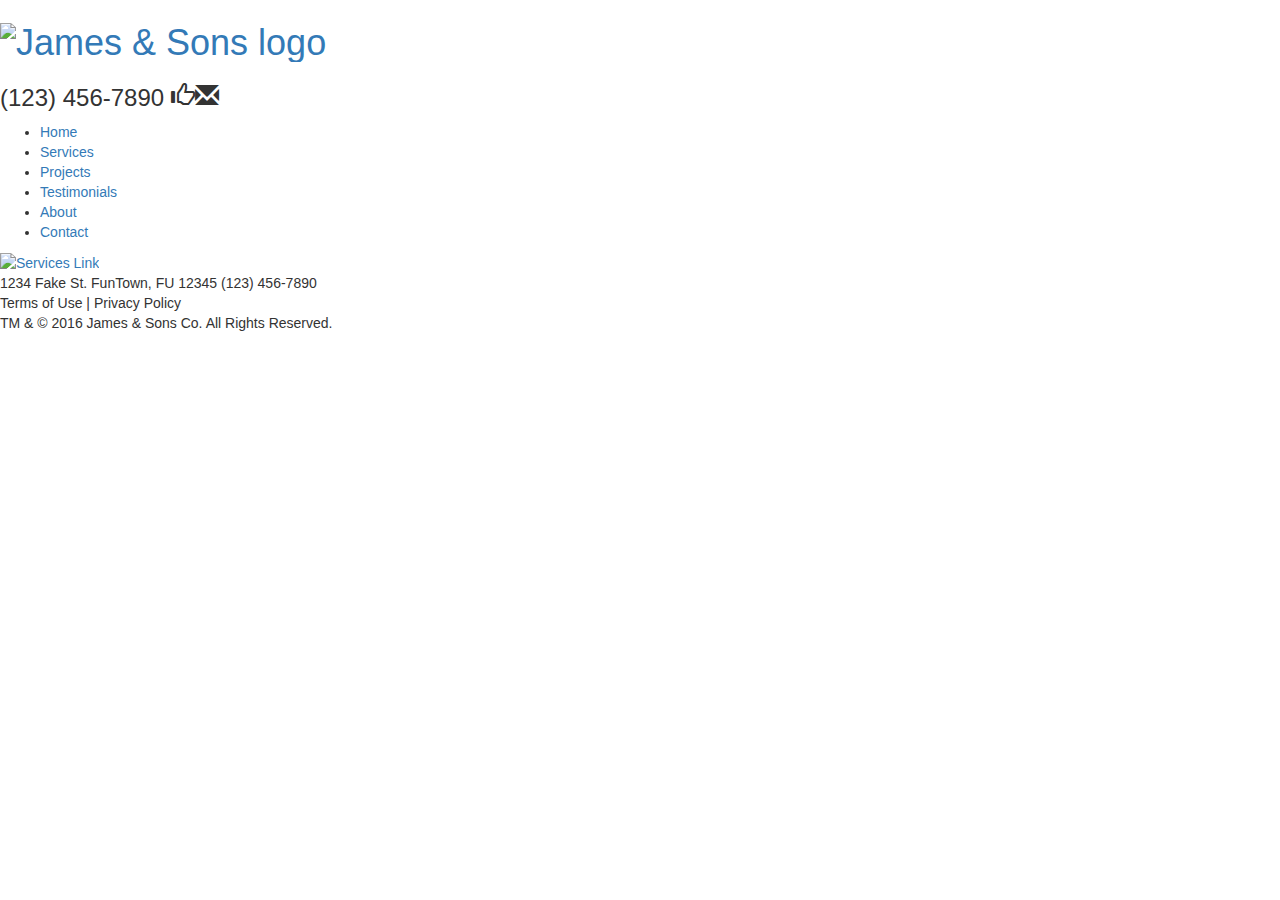
==== index.html @ 794a97bf "Create index.html" ====
<!DOCTYPE html PUBLIC "-//W3C//DTD HTML 4.01//EN" "http://www.w3.org/TR/html4/strict.dtd">

<html>

<head>
  <meta content="text/html; charset=utf-8" http-equiv="content-type">
  <title>James & Sons</title>
  <link rel="stylesheet" href="css/global.css" type="text/css">
  <link rel="stylesheet" href="css/index.css" type="text/css">
  <link rel="stylesheet" href="https://maxcdn.bootstrapcdn.com/bootstrap/3.3.7/css/bootstrap.min.css">
</head>

<body>

  <div id="content">
	<div id="nav">
		<h1 id="logo"><a href="#"> <img src="images/james-and-sons-small.png" alt="James & Sons logo" /></a></h1>
		<h3> (123) 456-7890 <i class="glyphicon glyphicon-thumbs-up"></i><i class="glyphicon glyphicon-envelope"></i></h3>
		<ul>
			<li id="leftNav"><a href="index.html">Home</a></li>
			<li><a href="html/services.html">Services</a></li>
			<li><a href="html/projects.html">Projects</a></li>
			<li><a href="#">Testimonials</a></li>
			<li><a href="#">About</a></li>
			<li class="right"><a href="#">Contact</a></li>
		</ul>
	</div>
	<div id="servicesBox">
		<a href="html/services.html"><img src="images/services.jpg" alt="Services Link"></a>
	</div>
	<div class="clear"></div>
	<div class="middleBox">
	
	</div>
	<div class="bottomBox">
	
	</div>
	<div id="footer">
		<p>1234 Fake St. FunTown, FU 12345 (123) 456-7890 <br>
		Terms of Use | Privacy Policy <br>
		TM &amp; &copy; 2016 James & Sons Co.  All Rights Reserved. </p>
	</div>
  
  </div>
    
</body>

</html>
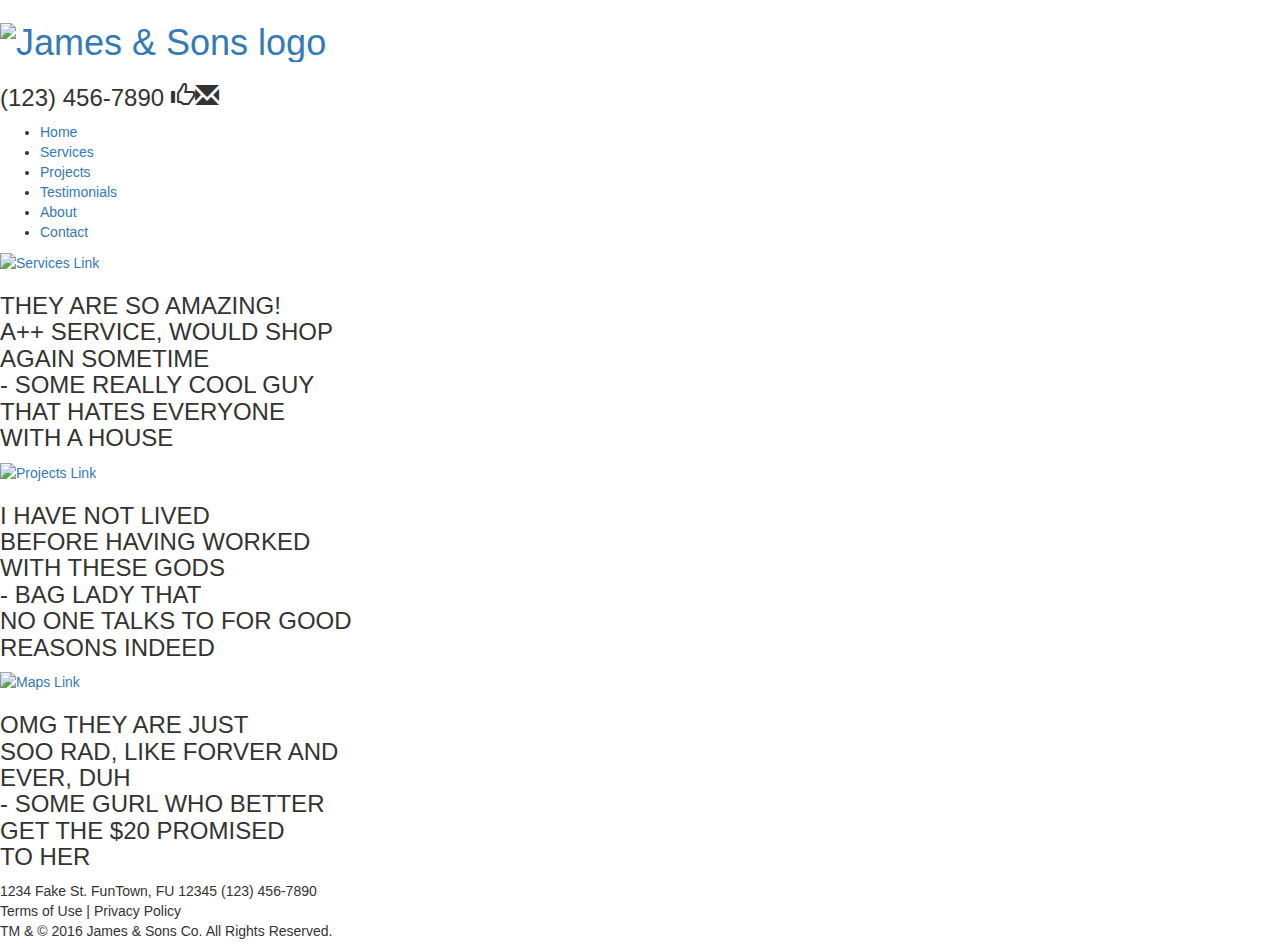
==== commit 6c9dc661: "Update index.html" ====
--- a/index.html
+++ b/index.html
@@ -1,48 +1,51 @@
-<!DOCTYPE html PUBLIC "-//W3C//DTD HTML 4.01//EN" "http://www.w3.org/TR/html4/strict.dtd">
-
-<html>
-
-<head>
-  <meta content="text/html; charset=utf-8" http-equiv="content-type">
-  <title>James & Sons</title>
-  <link rel="stylesheet" href="css/global.css" type="text/css">
-  <link rel="stylesheet" href="css/index.css" type="text/css">
-  <link rel="stylesheet" href="https://maxcdn.bootstrapcdn.com/bootstrap/3.3.7/css/bootstrap.min.css">
-</head>
-
-<body>
-
-  <div id="content">
-	<div id="nav">
-		<h1 id="logo"><a href="#"> <img src="images/james-and-sons-small.png" alt="James & Sons logo" /></a></h1>
-		<h3> (123) 456-7890 <i class="glyphicon glyphicon-thumbs-up"></i><i class="glyphicon glyphicon-envelope"></i></h3>
-		<ul>
-			<li id="leftNav"><a href="index.html">Home</a></li>
-			<li><a href="html/services.html">Services</a></li>
-			<li><a href="html/projects.html">Projects</a></li>
-			<li><a href="#">Testimonials</a></li>
-			<li><a href="#">About</a></li>
-			<li class="right"><a href="#">Contact</a></li>
-		</ul>
-	</div>
-	<div id="servicesBox">
-		<a href="html/services.html"><img src="images/services.jpg" alt="Services Link"></a>
-	</div>
-	<div class="clear"></div>
-	<div class="middleBox">
-	
-	</div>
-	<div class="bottomBox">
-	
-	</div>
-	<div id="footer">
-		<p>1234 Fake St. FunTown, FU 12345 (123) 456-7890 <br>
-		Terms of Use | Privacy Policy <br>
-		TM &amp; &copy; 2016 James & Sons Co.  All Rights Reserved. </p>
-	</div>
-  
-  </div>
-    
-</body>
-
-</html>
+<!DOCTYPE html PUBLIC "-//W3C//DTD HTML 4.01//EN" "http://www.w3.org/TR/html4/strict.dtd">
+
+<html>
+
+<head>
+  <meta content="text/html; charset=utf-8" http-equiv="content-type">
+  <title>James & Sons</title>
+  <link rel="stylesheet" href="https://maxcdn.bootstrapcdn.com/bootstrap/3.3.7/css/bootstrap.min.css">
+  <link rel="stylesheet" href="css/global.css" type="text/css">
+  <link rel="stylesheet" href="css/index.css" type="text/css">
+</head>
+
+<body>
+
+  <div id="content">
+	<div id="nav">
+		<h1 id="logo"><a href="#"> <img src="images/james-and-sons-small.png" alt="James & Sons logo" /></a></h1>
+		<h3> (123) 456-7890 <i class="glyphicon glyphicon-thumbs-up"></i><i class="glyphicon glyphicon-envelope"></i></h3>
+		<ul>
+			<li id="leftNav"><a href="index.html">Home</a></li>
+			<li><a href="html/services.html">Services</a></li>
+			<li><a href="html/projects.html">Projects</a></li>
+			<li><a href="#">Testimonials</a></li>
+			<li><a href="#">About</a></li>
+			<li class="right"><a href="#">Contact</a></li>
+		</ul>
+	</div>
+	<div class="clear"></div>
+	<div id="services">
+		<a href="html/services.html"><img src="images/services.jpg" alt="Services Link"></a>
+		<h3>THEY ARE SO AMAZING! <br> A++ SERVICE, WOULD SHOP <br> AGAIN SOMETIME <br> - SOME REALLY COOL GUY <br> THAT HATES EVERYONE <br> WITH A HOUSE</h3>
+	</div>
+	<div id="projects">
+		<a href="html/projects.html"><img src="images/projects.jpg" alt="Projects Link"></a>
+		<h3>I HAVE NOT LIVED <br> BEFORE HAVING WORKED <br> WITH THESE GODS <br> - BAG LADY THAT <br> NO ONE TALKS TO FOR GOOD<br> REASONS INDEED</h3>
+	</div>
+	<div id="contact">
+		<a href="https://www.google.com/maps/place/Empire+State+Building/@40.7484445,-73.9878531,17z/data=!3m1!4b1!4m5!3m4!1s0x89c259a9b3117469:0xd134e199a405a163!8m2!3d40.7484405!4d-73.9856644"><img src="images/building.jpg" alt="Maps Link"></a>
+		<h3>OMG THEY ARE JUST <br> SOO RAD, LIKE FORVER AND <br> EVER, DUH <br> - SOME GURL WHO BETTER <br> GET THE $20 PROMISED <br> TO HER</h3>
+	<div class="clear"></div>
+	<div id="footer">
+		<p>1234 Fake St. FunTown, FU 12345 (123) 456-7890 <br>
+		Terms of Use | Privacy Policy <br>
+		TM &amp; &copy; 2016 James & Sons Co.  All Rights Reserved. </p>
+	</div>
+  
+  </div>
+    
+</body>
+
+</html>
